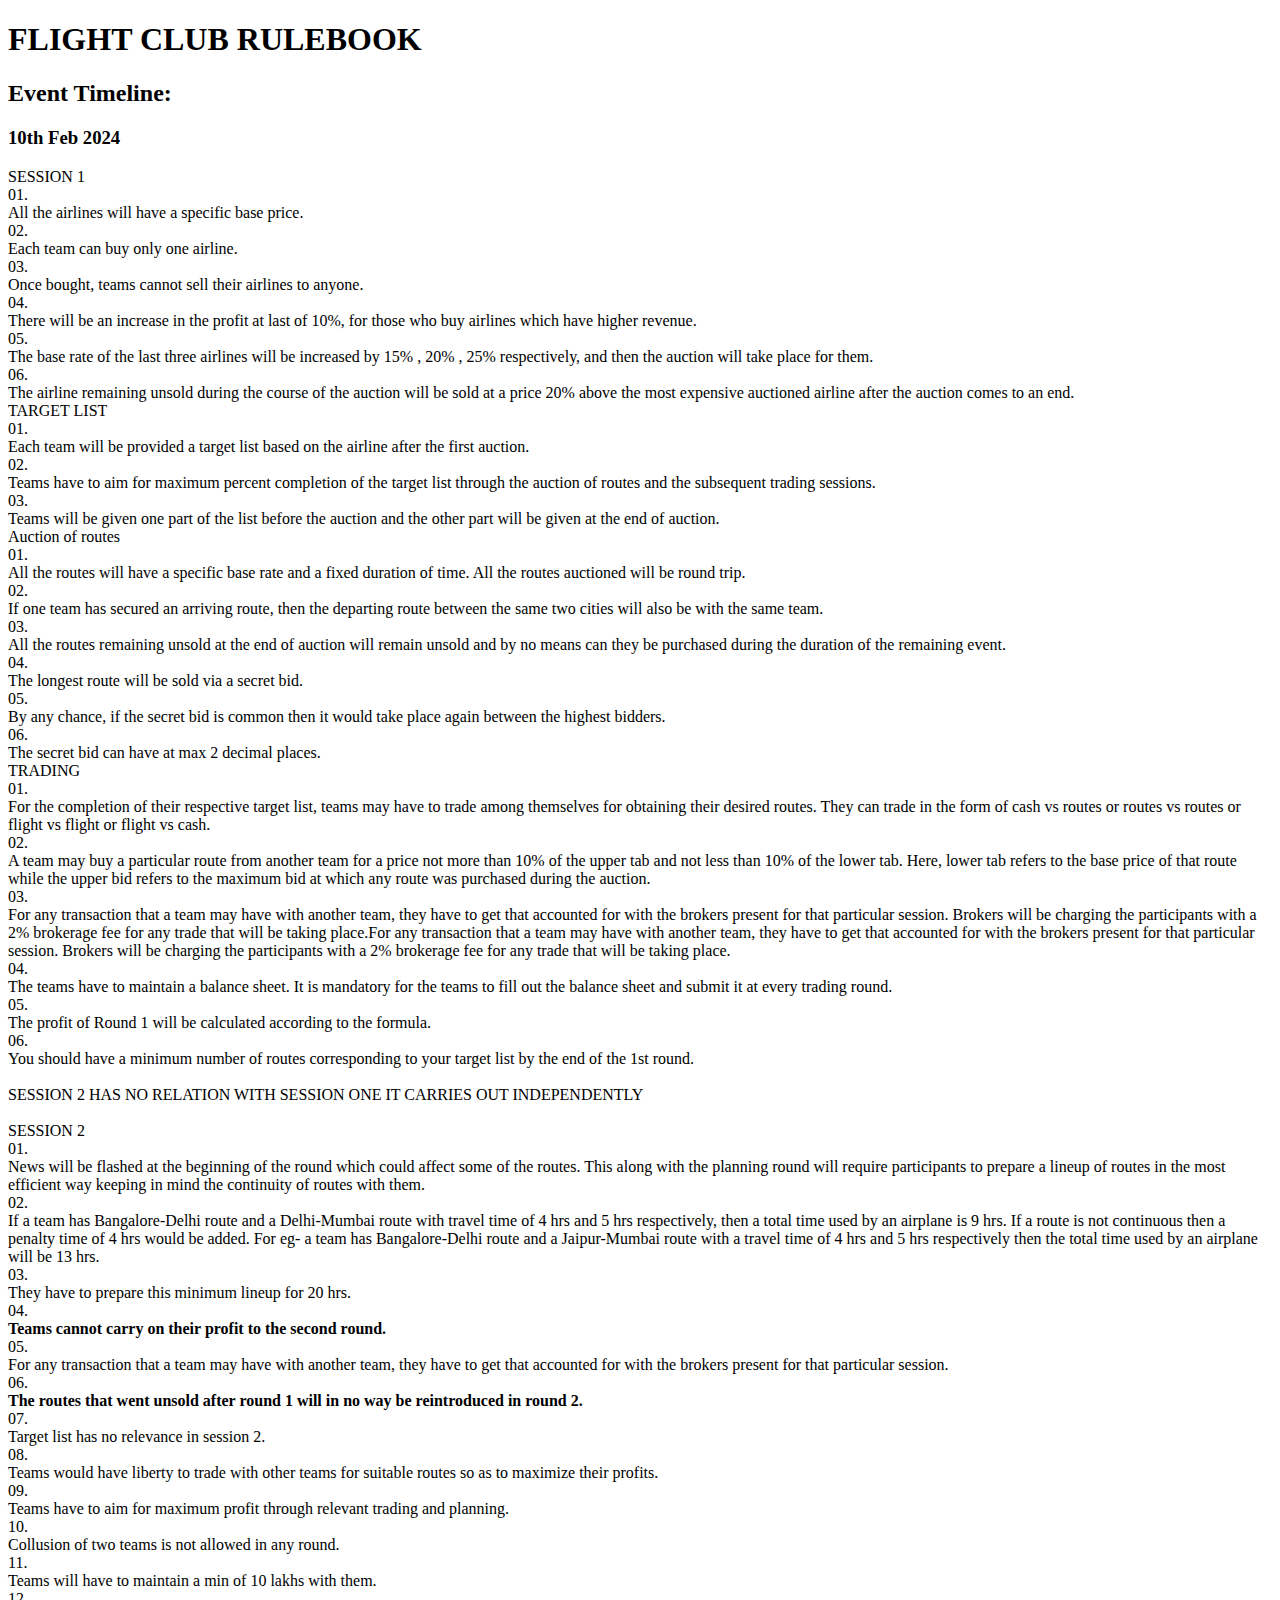
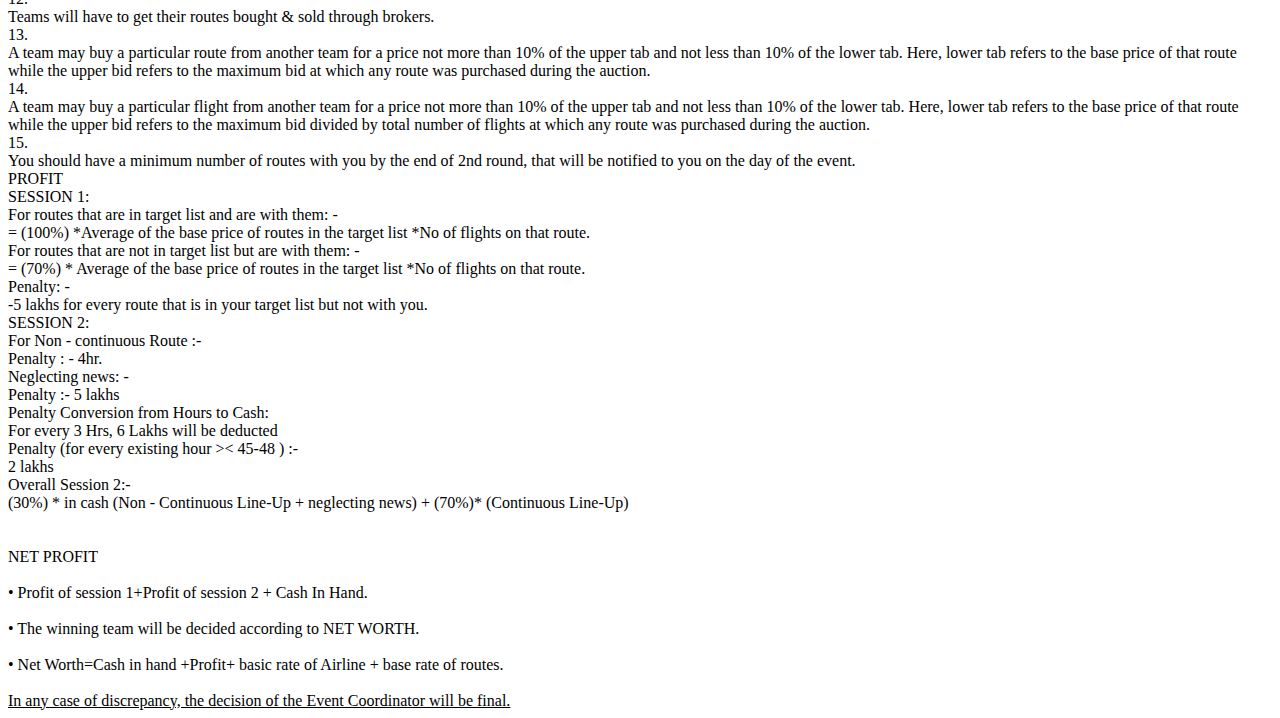
==== index.html @ f1c534d8 "Update index.html" ====
<!DOCTYPE html>
<html lang="en">

<head>
    <meta charset="UTF-8">
    <meta name="viewport" content="width=device-width, initial-scale=1.0">
    <title>Rulebook</title>
    <link rel="stylesheet" href="style.css">
    <link rel="preconnect" href="https://fonts.googleapis.com">
    <link rel="preconnect" href="https://fonts.gstatic.com" crossorigin>
    <link href="https://fonts.googleapis.com/css2?family=Tilt+Warp&display=swap" rel="stylesheet">
    <link rel="preconnect" href="https://fonts.googleapis.com">
<link rel="preconnect" href="https://fonts.gstatic.com" crossorigin>
<link href="https://fonts.googleapis.com/css2?family=PT+Serif&display=swap" rel="stylesheet">

</head>

<body>
    <div class="rulebook">
        <div class="heading">
            <h1>FLIGHT CLUB RULEBOOK </h1>
        </div>
        <div class="guide">
            <div>
                <h2>Event Timeline:</h2>
            </div>
            <div>
                <h3>10th Feb 2024</h3>
            </div>
            <!-- <div>
                <h2>SESSION 1:</h2>
            </div> -->
            <!-- <div>
                <div> All the teams will be given a specific amount of virtual money (4 cr).</div>
                <div>
                    <h3>Auction of airlines: -</h3>
                </div>
                <div>• The use of Laptops and Calculators are preferable.</div>
                <div> • Each team will have to have their EXCEL!</div>
            </div> -->
        </div>
        <div class="heads">SESSION 1</div>
        <div class="rules_set">
            <div class="rule">
                <div class="rule_number">
                    <span>01.</span>
                </div>
                <div class="rule_content">
                    <span>All the airlines will have a specific base price.
                    </span>
                </div>
            </div>
            <div class="rule">
                <div class="rule_number">
                    <span>02.</span>
                </div>
                <div class="rule_content">
                    <span> Each team can buy only one airline.
                    </span>
                </div>
            </div>
            <div class="rule">
                <div class="rule_number">
                    <span>03.</span>
                </div>
                <div class="rule_content">
                    <span>Once bought, teams cannot sell their airlines to anyone.
                    </span>
                </div>
            </div>
            <div class="rule">
                <div class="rule_number">
                    <span>04.</span>
                </div>
                <div class="rule_content">
                    <span> There will be an increase in the profit at last of 10%, for those who buy airlines
                        which have higher revenue.
                    </span>
                </div>
            </div>
            <div class="rule">
                <div class="rule_number">
                    <span>05.</span>
                </div>
                <div class="rule_content">
                    <span> The base rate of the last three airlines will be increased by 15% , 20% , 25%
                        respectively, and then the auction will take place for them.
                    </span>
                </div>
            </div>
            <div class="rule">
                <div class="rule_number">
                    <span>06.</span>
                </div>
                <div class="rule_content">
                    <span>The airline remaining unsold during the course of the auction will be sold at a
                        price 20% above the most expensive auctioned airline after the auction comes to an
                        end.
                    </span>
                </div>
            </div>
            <div class="heads">TARGET LIST</div>
            <div class="rule">
                <div class="rule_number">
                    <span>01.</span>
                </div>
                <div class="rule_content">
                    <span> Each team will be provided a target list based on the airline after the first auction. 
                    </span>
                </div>
            </div>
            <div class="rule">
                <div class="rule_number">
                    <span>02.</span>
                </div>
                <div class="rule_content">
                    <span> Teams have to aim for maximum percent completion of the target list through the
                        auction of routes and the subsequent trading sessions.
                    </span>
                </div>
            </div>
            <div class="rule">
                <div class="rule_number">
                    <span>03.</span>
                </div>
                <div class="rule_content">
                    <span>Teams will be given one part of the list before the auction and the other part will be
                        given at the end of auction.
                    </span>
                </div>
            </div>
            <!-- <div class="rule">
                <div class="rule_number">
                    <span>10.</span>
                </div>
                <div class="rule_content">
                    <span>Lorem ipsum dolor sit amet consectetur, adipisicing elit. Suscipit maiores nulla vitae quasi,
                        aliquid repudiandae fuga est enim ducimus voluptatibus rem ipsam provident, quaerat explicabo
                        incidunt error fugit, magni modi nihil repellat rerum! Maxime quasi, incidunt explicabo dolorem
                        vero atque modi voluptas facere quis aliquam eveniet quibusdam! Dolore, minus iusto?
                    </span>
                </div>
            </div>
            <div class="rule">
                <div class="rule_number">
                    <span>11.</span>
                </div>
                <div class="rule_content">
                    <span>Lorem ipsum dolor sit amet consectetur, adipisicing elit. Suscipit maiores nulla vitae quasi,
                        aliquid repudiandae fuga est enim ducimus voluptatibus rem ipsam provident, quaerat explicabo
                        incidunt error fugit, magni modi nihil repellat rerum! Maxime quasi, incidunt explicabo dolorem
                        vero atque modi voluptas facere quis aliquam eveniet quibusdam! Dolore, minus iusto?
                    </span>
                </div>
            </div> -->
            <!-- <div class="news"><b>Example: News - Sony comes to Zee Entertainment’s rescue, signs term sheet for
                    merger</b></div>
            <div class="news_cc">Possible reactions- The Sony-zee network would directly compete with other OTT
                platforms like Netflix, Disney+ Hotstar. The integration of two media giants will lead to increased
                capacity of viewership, which means an increase in revenue so people may start buying the stock.</div> -->
            
        <div class="heads">Auction of routes</div>
        <div class="rule">
            <div class="rule_number">
                <span>01.</span>
            </div>
            <div class="rule_content">
                <span> All the routes will have a specific base rate and a fixed duration of time. All the
                    routes auctioned will be round trip.
                </span>
            </div>
        </div>
        <div class="rule">
            <div class="rule_number">
                <span>02.</span>
            </div>
            <div class="rule_content">
                <span> If one team has secured an arriving route, then the departing route between the
                    same two cities will also be with the same team.
                </span>
            </div>
        </div>
       
        <div class="rule">
            <div class="rule_number">
                <span>03.</span>
            </div>
            <div class="rule_content">
                <span>All the routes remaining unsold at the end of auction will remain unsold and by
                    no means can they be purchased during the duration of the remaining event.
                </span>
            </div>
        </div>
        <div class="rule">
            <div class="rule_number">
                <span>04.</span>
            </div>
            <div class="rule_content">
                <span> The longest route will be sold via a secret bid.
                </span>
            </div>
        </div>
        <div>
            <div class="rule">
                <div class="rule_number">
                    <span>05.</span>
                </div>
                <div class="rule_content">
                    <span> By any chance, if the secret bid is common then it would take place again
                        between the highest bidders.
                    </span>
                </div>
            </div>
            <div class="rule">
                <div class="rule_number">
                    <span>06.</span>
                </div>
                <div class="rule_content">
                    <span> The secret bid can have at max 2 decimal places.
                    </span>
                </div>
            </div>
            <div>
            </div>
        </div>
        <div class="heads">TRADING</div>
        <div class="rule">
            <div class="rule_number">
                <span>01.</span>
            </div>
            <div class="rule_content">
                <span> For the completion of their respective target list, teams may have to trade among
                    themselves for obtaining their desired routes. They can trade in the form of cash vs
                    routes or routes vs routes or flight vs flight or flight vs cash.
                </span>
            </div>
        </div>
        <div class="rule">
            <div class="rule_number">
                <span>02.</span>
            </div>
            <div class="rule_content">
                <span> A team may buy a particular route from another team for a price not more than
                    10% of the upper tab and not less than 10% of the lower tab. Here, lower tab refers
                    to the base price of that route while the upper bid refers to the maximum bid at which
                    any route was purchased during the auction.
                </span>
            </div>
        </div>
        <div class="rule">
            <div class="rule_number">
                <span>03.</span>
            </div>
            <div class="rule_content">
                <span>For any transaction that a team may have with another team, they have to get
                    that accounted for with the brokers present for that particular session. Brokers will be
                    charging the participants with a 2% brokerage fee for any trade that will be taking
                    place.For any transaction that a team may have with another team, they have to get
                    that accounted for with the brokers present for that particular session. Brokers will be
                    charging the participants with a 2% brokerage fee for any trade that will be taking
                    place.
                </span>
            </div>
        </div>
        <div class="rule">
            <div class="rule_number">
                <span>04.</span>
            </div>
            <div class="rule_content">
                <span>The teams have to maintain a balance sheet. It is mandatory for the teams to fill
                    out the balance sheet and submit it at every trading round.
                </span>
            </div>
        </div>
        <div class="rule">
            <div class="rule_number">
                <span>05.</span>
            </div>
            <div class="rule_content">
                <span> The profit of Round 1 will be calculated according to the formula.
                </span>
            </div>
        </div>
        <div>
            <div class="rule">
                <div class="rule_number">
                    <span>06.</span>
                </div>
                <div class="rule_content">
                    <span> You should have a minimum number of routes corresponding to your target list
                        by the end of the 1st round.
                    </span>
                </div>
            </div>
            
            </div>
            <div>
            </div>
        </div>
        <br>
        <div class="news">SESSION 2 HAS NO RELATION WITH SESSION ONE IT CARRIES OUT
            INDEPENDENTLY</div> <br>
            <div class="heads">SESSION 2</div>
            <div class="rule">
                <div class="rule_number">
                    <span>01.</span>
                </div>
                <div class="rule_content">
                    <span> News will be flashed at the beginning of the round which could affect some of the
                        routes. This along with the planning round will require participants to prepare a lineup of
                        routes in the most efficient way keeping in mind the continuity of routes with them.
                    </span>
                </div>
            </div>
            <div class="rule">
                <div class="rule_number">
                    <span>02.</span>
                </div>
                <div class="rule_content">
                    <span> If a team has Bangalore-Delhi route and a Delhi-Mumbai route with travel time of
                        4 hrs and 5 hrs respectively, then a total time used by an airplane is 9 hrs. If a route
                        is not continuous then a penalty time of 4 hrs would be added. For eg- a team has
                        Bangalore-Delhi route and a Jaipur-Mumbai route with a travel time of 4 hrs and 5
                        hrs respectively then the total time used by an airplane will be 13 hrs.
                    </span>
                </div>
            </div>
            <div class="rule">
                <div class="rule_number">
                    <span>03.</span>
                </div>
                <div class="rule_content">
                    <span>They have to prepare this minimum lineup for 20 hrs.
                    </span>
                </div>
            </div>
            <div class="rule">
                <div class="rule_number">
                    <span>04.</span>
                </div>
                <div class="rule_content">
                    <span><b>Teams cannot carry on their profit to the second round.</b>
                    </span>
                </div>
            </div>
            <div class="rule">
                <div class="rule_number">
                    <span>05.</span>
                </div>
                <div class="rule_content">
                    <span> For any transaction that a team may have with another team, they have to get
                        that accounted for with the brokers present for that particular session.
                    </span>
                </div>
            </div>
            <div>
                <div class="rule">
                    <div class="rule_number">
                        <span>06.</span>
                    </div>
                    <div class="rule_content">
                        <span> <b>The routes that went unsold after round 1 will in no way be reintroduced in
                            round 2.</b>
                        </span>
                    </div>
                </div>
                <div class="rule">
                    <div class="rule_number">
                        <span>07.</span>
                    </div>
                    <div class="rule_content">
                        <span>Target list has no relevance in session 2.
                        </span>
                    </div>
                </div>
                <div class="rule">
                    <div class="rule_number">
                        <span>08.</span>
                    </div>
                    <div class="rule_content">
                        <span> Teams would have liberty to trade with other teams for suitable routes so as to
                            maximize their profits.
                        </span>
                    </div>
                </div>
                <div class="rule">
                    <div class="rule_number">
                        <span>09.</span>
                    </div>
                    <div class="rule_content">
                        <span>Teams have to aim for maximum profit through relevant trading and planning.
                        </span>
                    </div>
                </div>
                <div class="rule">
                    <div class="rule_number">
                        <span>10.</span>
                    </div>
                    <div class="rule_content">
                        <span> Collusion of two teams is not allowed in any round.
                        </span>
                    </div>
                </div>
                <div class="rule">
                    <div class="rule_number">
                        <span>11.</span>
                    </div>
                    <div class="rule_content">
                        <span> Teams will have to maintain a min of 10 lakhs with them.
                        </span>
                    </div>
                </div>
                <div class="rule">
                    <div class="rule_number">
                        <span>12.</span>
                    </div>
                    <div class="rule_content">
                        <span> Teams will have to get their routes bought & sold through brokers.
                        </span>
                    </div>
                </div>
                <div class="rule">
                    <div class="rule_number">
                        <span>13.</span>
                    </div>
                    <div class="rule_content">
                        <span> A team may buy a particular route from another team for a price not more than
                            10% of the upper tab and not less than 10% of the lower tab. Here, lower tab refers
                            to the base price of that route while the upper bid refers to the maximum bid at which
                            any route was purchased during the auction.
                        </span>
                    </div>
                </div>
                <div class="rule">
                    <div class="rule_number">
                        <span>14.</span>
                    </div>
                    <div class="rule_content">
                        <span> A team may buy a particular flight from another team for a price not more than
                            10% of the upper tab and not less than 10% of the lower tab. Here, lower tab refers
                            to the base price of that route while the upper bid refers to the maximum bid divided
                            by total number of flights at which any route was purchased during the auction.
                        </span>
                    </div>
                </div>
                <div class="rule">
                    <div class="rule_number">
                        <span>15.</span>
                    </div>
                    <div class="rule_content">
                        <span> You should have a minimum number of routes with you by the end of 2nd round,
                            that will be notified to you on the day of the event.
                        </span>
                    </div>
                </div>
                </div>
                <div>
                </div>
                <div class="heads">PROFIT</div>
                <div class="news_c">SESSION 1:</div>
                <div class="news_cc">For routes that are in target list and are with them: -</div>
                <div class="news">= (100%) *Average of the base price of routes in the target list *No of flights on that route.</div>
                <div class="news_cc">For routes that are not in target list but are with them: -</div>
                <div class="news">= (70%) * Average of the base price of routes in the target list *No of flights on that route.</div>
                <div class="news_cc">Penalty: -</div>
                <div class="news">-5 lakhs for every route that is in your target list but not with you.</div>
                <div class="news_c">SESSION 2:</div>
                <div class="news_cc">For Non - continuous Route :-</div>
                <div class="news">Penalty : - 4hr.</div>
                <div class="news_cc">Neglecting news: -</div>
                <div class="news">Penalty :- 5 lakhs</div>
                <div class="news_cc">Penalty Conversion from Hours to Cash:</div>
                <div class="news">For every 3 Hrs, 6 Lakhs will be deducted</div>
                <div class="news_cc">Penalty (for every existing hour >< 45-48 ) :-</div>
                <div class="news">2 lakhs</div>
                <div class="news_cc">Overall Session 2:-</div>
                <div class="news">(30%) * in cash (Non - Continuous Line-Up + neglecting news) + (70%)* (Continuous Line-Up)</div><br><br>
                <div class="heads">NET PROFIT</div><br>
                <div class="news">• Profit of session 1+Profit of session 2 + Cash In Hand.</div><br>
                <div class="news">• The winning team will be decided according to NET WORTH.</div><br>
                <div class="news">• Net Worth=Cash in hand +Profit+ basic rate of Airline + base rate of routes.</div><br>
                <div class="news_c"><u>In any case of discrepancy, the decision of the Event Coordinator will be final.</u></div>
            </div>
    

</body>


</html>
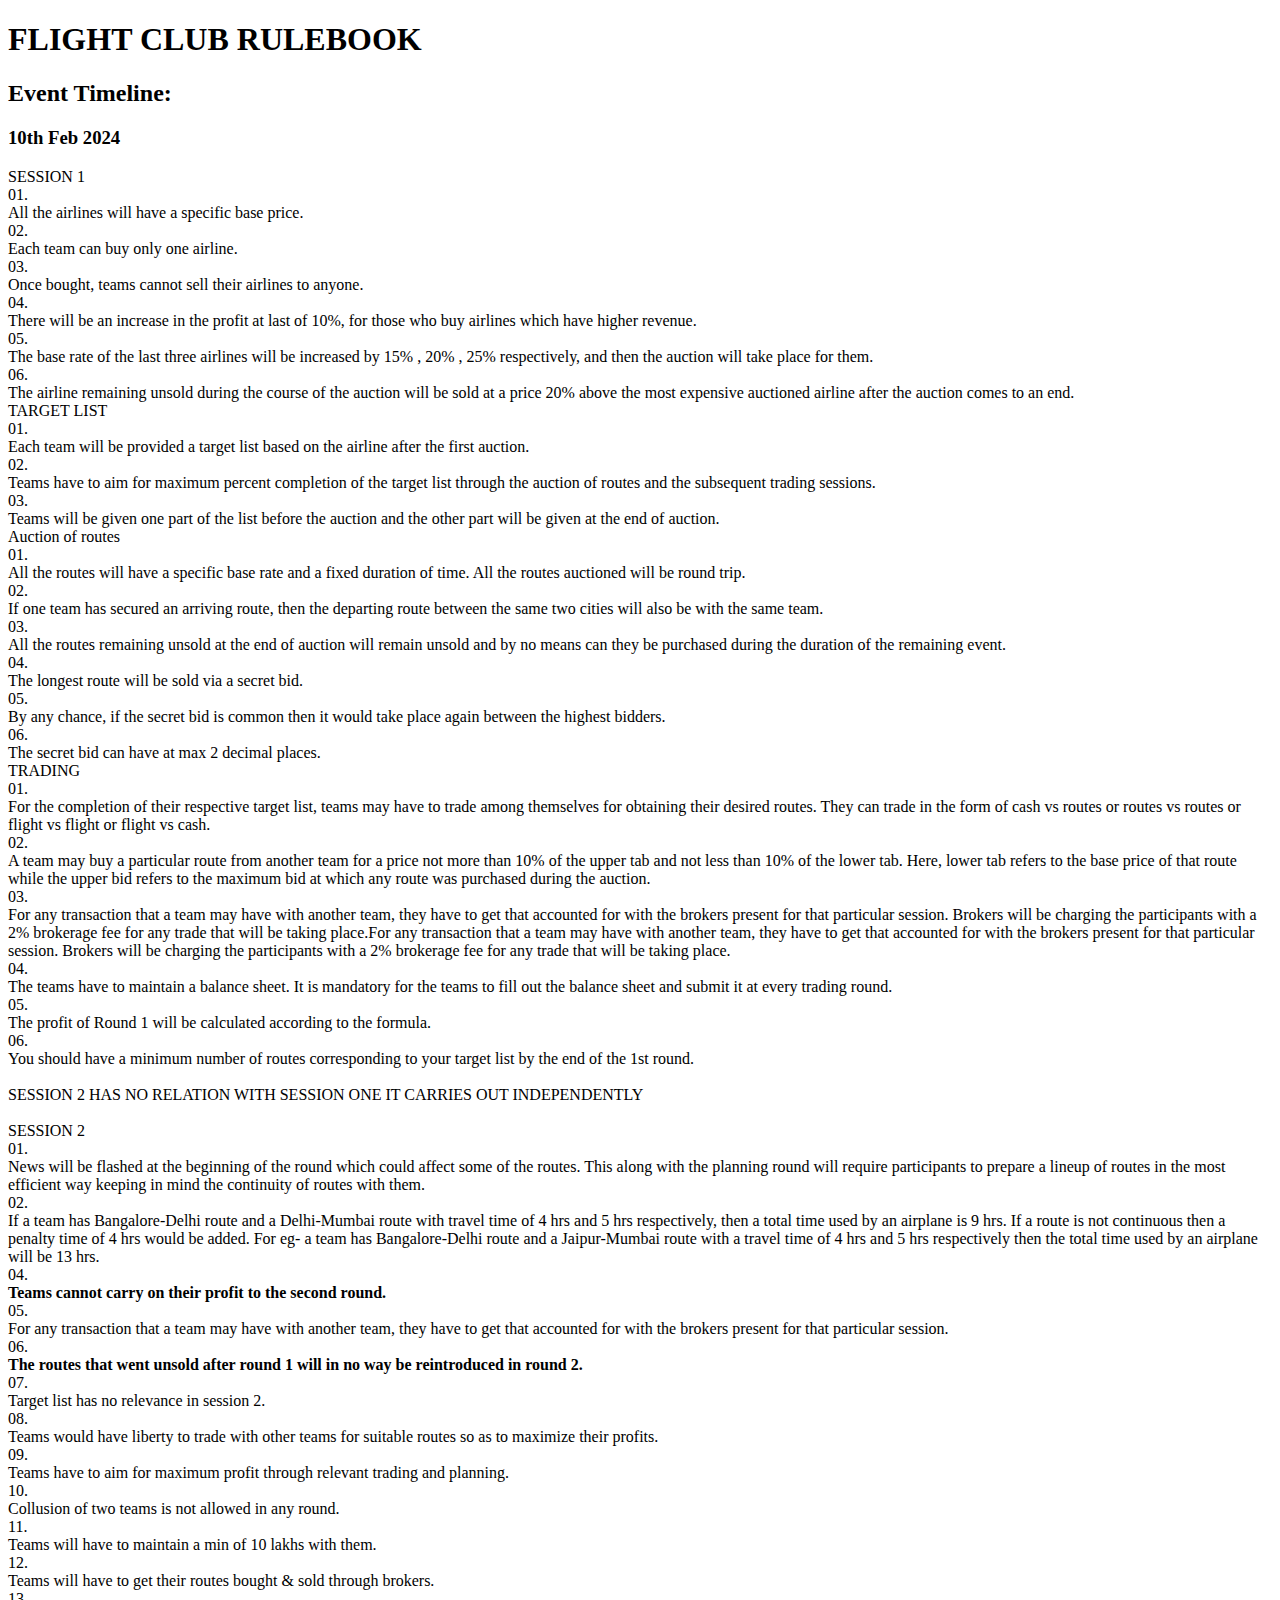
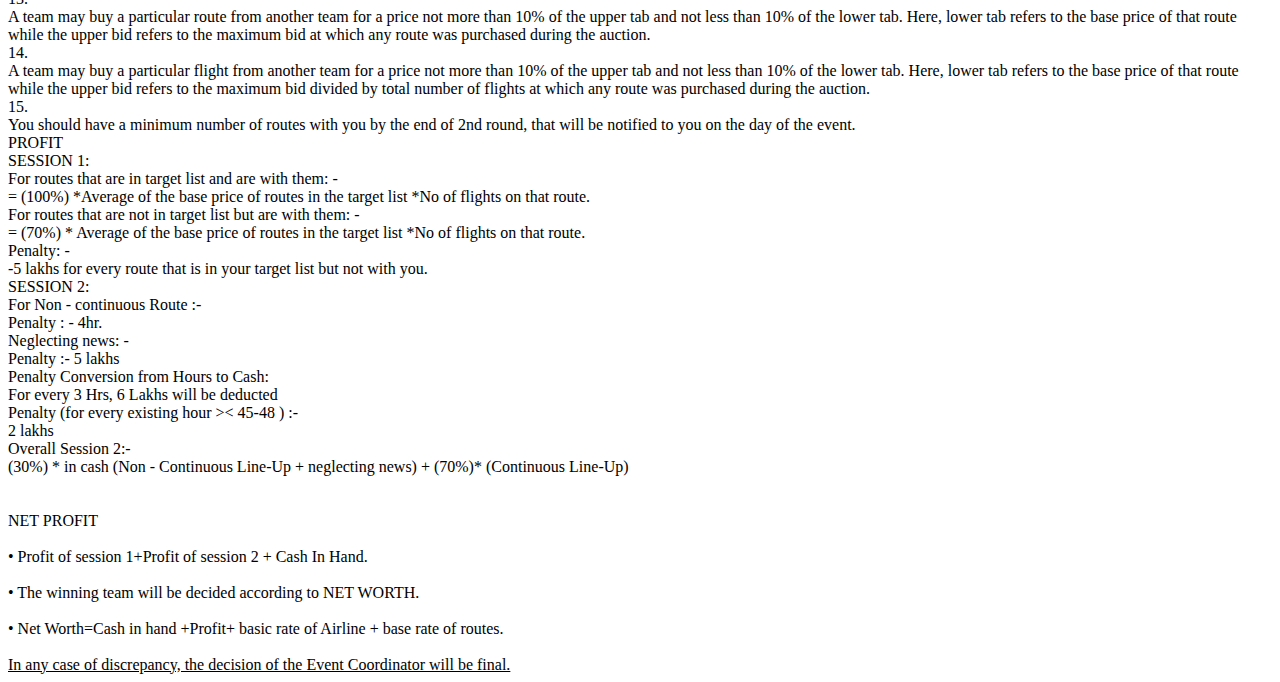
==== commit e21dd901: "Update index.html" ====
--- a/index.html
+++ b/index.html
@@ -325,15 +325,15 @@
                     </span>
                 </div>
             </div>
-            <div class="rule">
+<!--             <div class="rule">
                 <div class="rule_number">
                     <span>03.</span>
                 </div>
                 <div class="rule_content">
-                    <span>They have to prepare this minimum lineup for 20 hrs.
-                    </span>
-                </div>
-            </div>
+                    <span>They have to prepare this minimum lineup for 10 hrs.
+                    </span>
+                </div>
+            </div> -->
             <div class="rule">
                 <div class="rule_number">
                     <span>04.</span>
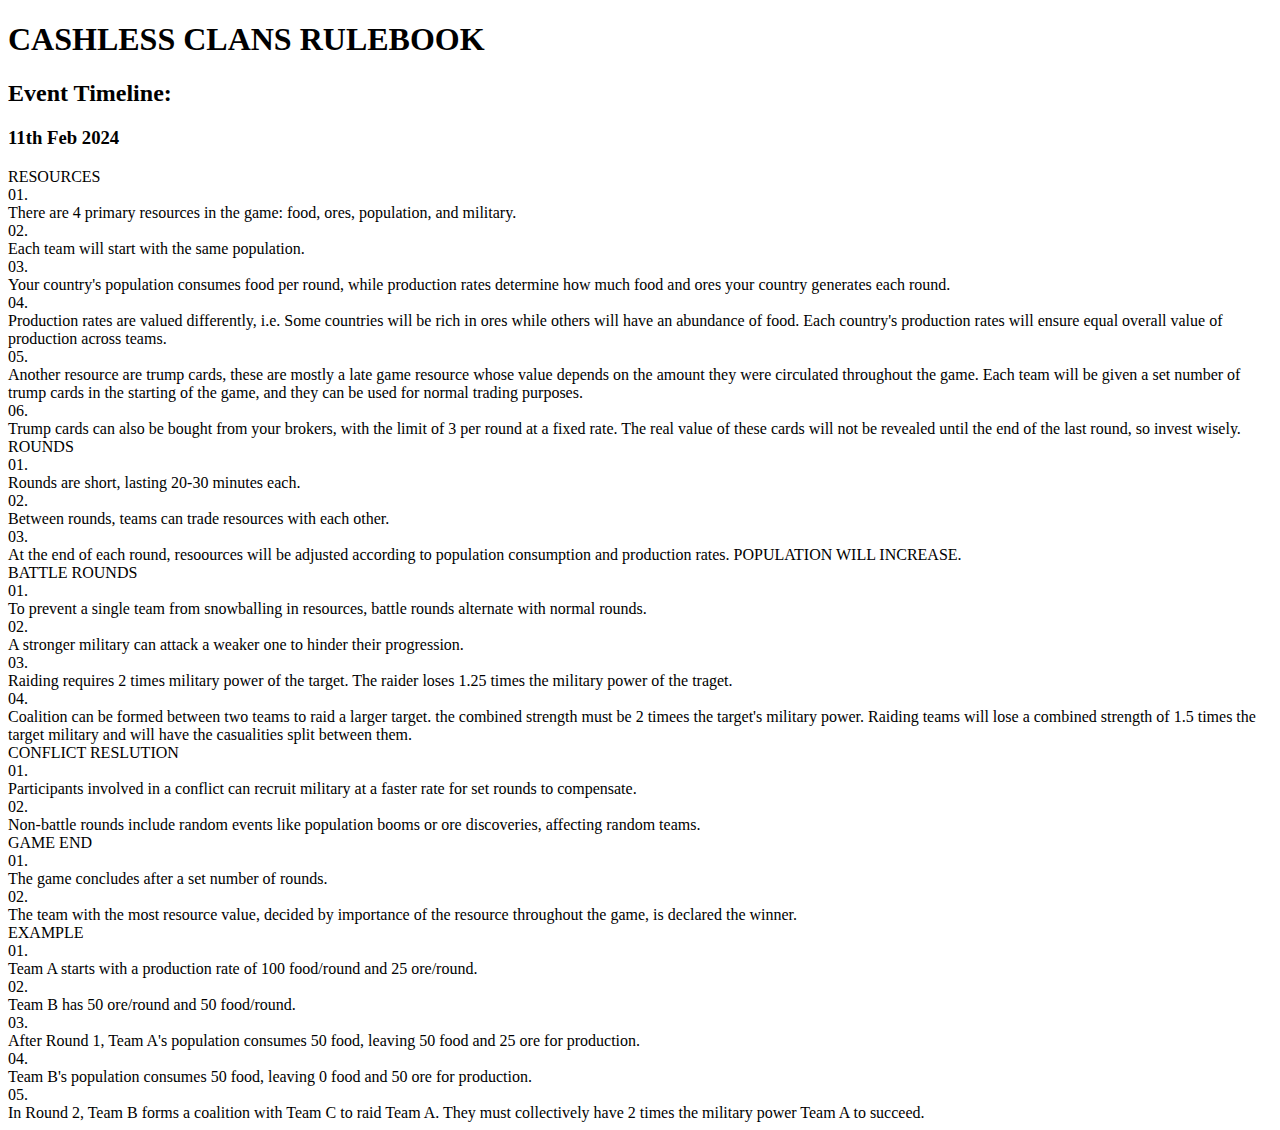
==== commit 42ae6e59: "Merge 86e367a14298105125d584c7064234728c4cdce0 into 0ae5029e812e0c595d047c6e11bc281e552a3355" ====
--- a/index.html
+++ b/index.html
@@ -18,14 +18,14 @@
 <body>
     <div class="rulebook">
         <div class="heading">
-            <h1>FLIGHT CLUB RULEBOOK </h1>
+            <h1>CASHLESS CLANS RULEBOOK </h1>
         </div>
         <div class="guide">
             <div>
                 <h2>Event Timeline:</h2>
             </div>
             <div>
-                <h3>10th Feb 2024</h3>
+                <h3>11th Feb 2024</h3>
             </div>
             <!-- <div>
                 <h2>SESSION 1:</h2>
@@ -39,14 +39,14 @@
                 <div> • Each team will have to have their EXCEL!</div>
             </div> -->
         </div>
-        <div class="heads">SESSION 1</div>
+        <div class="heads">RESOURCES</div>
         <div class="rules_set">
             <div class="rule">
                 <div class="rule_number">
                     <span>01.</span>
                 </div>
                 <div class="rule_content">
-                    <span>All the airlines will have a specific base price.
+                    <span>There are 4 primary resources in the game: food, ores, population, and military.
                     </span>
                 </div>
             </div>
@@ -55,7 +55,7 @@
                     <span>02.</span>
                 </div>
                 <div class="rule_content">
-                    <span> Each team can buy only one airline.
+                    <span> Each team will start with the same population.
                     </span>
                 </div>
             </div>
@@ -64,7 +64,8 @@
                     <span>03.</span>
                 </div>
                 <div class="rule_content">
-                    <span>Once bought, teams cannot sell their airlines to anyone.
+                    <span>Your country's population consumes food per round, while production
+                        rates determine how much food and ores your country generates each round.
                     </span>
                 </div>
             </div>
@@ -73,8 +74,9 @@
                     <span>04.</span>
                 </div>
                 <div class="rule_content">
-                    <span> There will be an increase in the profit at last of 10%, for those who buy airlines
-                        which have higher revenue.
+                    <span> Production rates are valued differently, i.e. Some countries will be rich in ores while others
+                        will have an abundance of food. Each country's production rates will ensure equal overall value of 
+                        production across teams.
                     </span>
                 </div>
             </div>
@@ -83,8 +85,9 @@
                     <span>05.</span>
                 </div>
                 <div class="rule_content">
-                    <span> The base rate of the last three airlines will be increased by 15% , 20% , 25%
-                        respectively, and then the auction will take place for them.
+                    <span> Another resource are trump cards, these are mostly a late game resource whose value depends on the
+                        amount they were circulated throughout the game. Each team will be given a set number of trump cards in the 
+                        starting of the game, and they can be used for normal trading purposes.
                     </span>
                 </div>
             </div>
@@ -93,19 +96,18 @@
                     <span>06.</span>
                 </div>
                 <div class="rule_content">
-                    <span>The airline remaining unsold during the course of the auction will be sold at a
-                        price 20% above the most expensive auctioned airline after the auction comes to an
-                        end.
-                    </span>
-                </div>
-            </div>
-            <div class="heads">TARGET LIST</div>
+                    <span>Trump cards can also be bought from your brokers, with the limit of 3 per round at a fixed rate. The real
+                        value of these cards will not be revealed until the end of the last round, so invest wisely.
+                    </span>
+                </div>
+            </div>
+            <div class="heads">ROUNDS</div>
             <div class="rule">
                 <div class="rule_number">
                     <span>01.</span>
                 </div>
                 <div class="rule_content">
-                    <span> Each team will be provided a target list based on the airline after the first auction. 
+                    <span> Rounds are short, lasting 20-30 minutes each. 
                     </span>
                 </div>
             </div>
@@ -114,8 +116,7 @@
                     <span>02.</span>
                 </div>
                 <div class="rule_content">
-                    <span> Teams have to aim for maximum percent completion of the target list through the
-                        auction of routes and the subsequent trading sessions.
+                    <span> Between rounds, teams can trade resources with each other.
                     </span>
                 </div>
             </div>
@@ -124,8 +125,8 @@
                     <span>03.</span>
                 </div>
                 <div class="rule_content">
-                    <span>Teams will be given one part of the list before the auction and the other part will be
-                        given at the end of auction.
+                    <span>At the end of each round, resoources will be adjusted according to population consumption and production
+                        rates. POPULATION WILL INCREASE.
                     </span>
                 </div>
             </div>
@@ -159,14 +160,13 @@
                 platforms like Netflix, Disney+ Hotstar. The integration of two media giants will lead to increased
                 capacity of viewership, which means an increase in revenue so people may start buying the stock.</div> -->
             
-        <div class="heads">Auction of routes</div>
+        <div class="heads">BATTLE ROUNDS</div>
         <div class="rule">
             <div class="rule_number">
                 <span>01.</span>
             </div>
             <div class="rule_content">
-                <span> All the routes will have a specific base rate and a fixed duration of time. All the
-                    routes auctioned will be round trip.
+                <span> To prevent a single team from snowballing in resources, battle rounds alternate with normal rounds.
                 </span>
             </div>
         </div>
@@ -175,8 +175,7 @@
                 <span>02.</span>
             </div>
             <div class="rule_content">
-                <span> If one team has secured an arriving route, then the departing route between the
-                    same two cities will also be with the same team.
+                <span> A stronger military can attack a weaker one to hinder their progression.
                 </span>
             </div>
         </div>
@@ -186,8 +185,8 @@
                 <span>03.</span>
             </div>
             <div class="rule_content">
-                <span>All the routes remaining unsold at the end of auction will remain unsold and by
-                    no means can they be purchased during the duration of the remaining event.
+                <span>Raiding requires 2 times military power of the target. The raider loses 1.25 times the military power of 
+                    the traget.
                 </span>
             </div>
         </div>
@@ -196,11 +195,13 @@
                 <span>04.</span>
             </div>
             <div class="rule_content">
-                <span> The longest route will be sold via a secret bid.
-                </span>
-            </div>
-        </div>
-        <div>
+                <span> Coalition can be formed between two teams to raid a larger target. the combined strength must be 2 timees
+                    the target's military power. Raiding teams will lose a combined strength of 1.5 times the target military and will
+                    have the casualities split between them.
+                </span>
+            </div>
+        </div>
+        <!--<div>
             <div class="rule">
                 <div class="rule_number">
                     <span>05.</span>
@@ -221,17 +222,16 @@
                 </div>
             </div>
             <div>
-            </div>
-        </div>
-        <div class="heads">TRADING</div>
+            </div>-->
+        </div>
+        <div class="heads">CONFLICT RESLUTION</div>
         <div class="rule">
             <div class="rule_number">
                 <span>01.</span>
             </div>
             <div class="rule_content">
-                <span> For the completion of their respective target list, teams may have to trade among
-                    themselves for obtaining their desired routes. They can trade in the form of cash vs
-                    routes or routes vs routes or flight vs flight or flight vs cash.
+                <span> Participants involved in a conflict can recruit military at a faster rate for set rounds to
+                    compensate.
                 </span>
             </div>
         </div>
@@ -240,14 +240,33 @@
                 <span>02.</span>
             </div>
             <div class="rule_content">
-                <span> A team may buy a particular route from another team for a price not more than
-                    10% of the upper tab and not less than 10% of the lower tab. Here, lower tab refers
-                    to the base price of that route while the upper bid refers to the maximum bid at which
-                    any route was purchased during the auction.
-                </span>
-            </div>
-        </div>
-        <div class="rule">
+                <span> Non-battle rounds include random events like population booms or ore discoveries, affecting 
+                    random teams.
+                </span>
+            </div>
+        </div>
+    
+        <div class="news"></div> 
+        <div class="heads">GAME END</div>
+        <div class="rule">
+            <div class="rule_number">
+                <span>01.</span>
+            </div>
+            <div class="rule_content">
+                <span> The game concludes after a set number of rounds.
+                </span>
+            </div>
+        </div>
+        <div class="rule">
+            <div class="rule_number">
+                <span>02.</span>
+            </div>
+            <div class="rule_content">
+                <span> The team with the most resource value, decided by importance of the resource throughout
+                    the game, is declared the winner.
+            </div>
+        </div>
+       <!--<div class="rule">
             <div class="rule_number">
                 <span>03.</span>
             </div>
@@ -296,19 +315,16 @@
             </div>
             <div>
             </div>
-        </div>
-        <br>
-        <div class="news">SESSION 2 HAS NO RELATION WITH SESSION ONE IT CARRIES OUT
-            INDEPENDENTLY</div> <br>
-            <div class="heads">SESSION 2</div>
+        </div>-->
+       
+        <div class="news"></div> 
+            <div class="heads">EXAMPLE</div>
             <div class="rule">
                 <div class="rule_number">
                     <span>01.</span>
                 </div>
                 <div class="rule_content">
-                    <span> News will be flashed at the beginning of the round which could affect some of the
-                        routes. This along with the planning round will require participants to prepare a lineup of
-                        routes in the most efficient way keeping in mind the continuity of routes with them.
+                    <span> Team A starts with a production rate of 100 food/round and 25 ore/round.
                     </span>
                 </div>
             </div>
@@ -317,12 +333,7 @@
                     <span>02.</span>
                 </div>
                 <div class="rule_content">
-                    <span> If a team has Bangalore-Delhi route and a Delhi-Mumbai route with travel time of
-                        4 hrs and 5 hrs respectively, then a total time used by an airplane is 9 hrs. If a route
-                        is not continuous then a penalty time of 4 hrs would be added. For eg- a team has
-                        Bangalore-Delhi route and a Jaipur-Mumbai route with a travel time of 4 hrs and 5
-                        hrs respectively then the total time used by an airplane will be 13 hrs.
-                    </span>
+                    <span> Team B has 50 ore/round and 50 food/round.
                 </div>
             </div>
 <!--             <div class="rule">
@@ -334,48 +345,49 @@
                     </span>
                 </div>
             </div> -->
+            
+            <div class="rule">
+                <div class="rule_number">
+                    <span>03.</span>
+                </div>
+                <div class="rule_content">
+                    <span>After Round 1, Team A's population consumes 50 food, leaving 50 food and 25 ore for 
+                        production.
+                    </span>
+                </div>
+            </div>
             <div class="rule">
                 <div class="rule_number">
                     <span>04.</span>
                 </div>
                 <div class="rule_content">
-                    <span><b>Teams cannot carry on their profit to the second round.</b>
-                    </span>
-                </div>
-            </div>
-            <div class="rule">
-                <div class="rule_number">
-                    <span>05.</span>
-                </div>
-                <div class="rule_content">
-                    <span> For any transaction that a team may have with another team, they have to get
-                        that accounted for with the brokers present for that particular session.
-                    </span>
-                </div>
-            </div>
-            <div>
-                <div class="rule">
+                    <span> Team B's population consumes 50 food, leaving 0 food and 50 ore for production.
+                    </span>
+                </div>
+            </div>
+                <div class="rule">
+                    <div class="rule_number">
+                        <span>05.</span>
+                    </div>
+                    <div class="rule_content">
+                        <span> In Round 2, Team B forms a coalition with Team C to raid Team A. They must collectively
+                            have 2 times the military power Team A to succeed.
+                        </span>
+                    </div>
+                </div>
+    </div>
+               <!-- <div class="rule">
                     <div class="rule_number">
                         <span>06.</span>
                     </div>
                     <div class="rule_content">
-                        <span> <b>The routes that went unsold after round 1 will in no way be reintroduced in
-                            round 2.</b>
+                        <span>Target list has no relevance in session 2.
                         </span>
                     </div>
                 </div>
                 <div class="rule">
                     <div class="rule_number">
                         <span>07.</span>
-                    </div>
-                    <div class="rule_content">
-                        <span>Target list has no relevance in session 2.
-                        </span>
-                    </div>
-                </div>
-                <div class="rule">
-                    <div class="rule_number">
-                        <span>08.</span>
                     </div>
                     <div class="rule_content">
                         <span> Teams would have liberty to trade with other teams for suitable routes so as to
@@ -385,10 +397,19 @@
                 </div>
                 <div class="rule">
                     <div class="rule_number">
+                        <span>08.</span>
+                    </div>
+                    <div class="rule_content">
+                        <span>Teams have to aim for maximum profit through relevant trading and planning.
+                        </span>
+                    </div>
+                </div>
+                <div class="rule">
+                    <div class="rule_number">
                         <span>09.</span>
                     </div>
                     <div class="rule_content">
-                        <span>Teams have to aim for maximum profit through relevant trading and planning.
+                        <span> Collusion of two teams is not allowed in any round.
                         </span>
                     </div>
                 </div>
@@ -397,7 +418,7 @@
                         <span>10.</span>
                     </div>
                     <div class="rule_content">
-                        <span> Collusion of two teams is not allowed in any round.
+                        <span> Teams will have to maintain a min of 10 lakhs with them.
                         </span>
                     </div>
                 </div>
@@ -406,22 +427,13 @@
                         <span>11.</span>
                     </div>
                     <div class="rule_content">
-                        <span> Teams will have to maintain a min of 10 lakhs with them.
+                        <span> Teams will have to get their routes bought & sold through brokers.
                         </span>
                     </div>
                 </div>
                 <div class="rule">
                     <div class="rule_number">
                         <span>12.</span>
-                    </div>
-                    <div class="rule_content">
-                        <span> Teams will have to get their routes bought & sold through brokers.
-                        </span>
-                    </div>
-                </div>
-                <div class="rule">
-                    <div class="rule_number">
-                        <span>13.</span>
                     </div>
                     <div class="rule_content">
                         <span> A team may buy a particular route from another team for a price not more than
@@ -433,7 +445,7 @@
                 </div>
                 <div class="rule">
                     <div class="rule_number">
-                        <span>14.</span>
+                        <span>13.</span>
                     </div>
                     <div class="rule_content">
                         <span> A team may buy a particular flight from another team for a price not more than
@@ -445,15 +457,14 @@
                 </div>
                 <div class="rule">
                     <div class="rule_number">
-                        <span>15.</span>
+                        <span>14.</span>
                     </div>
                     <div class="rule_content">
                         <span> You should have a minimum number of routes with you by the end of 2nd round,
                             that will be notified to you on the day of the event.
                         </span>
-                    </div>
-                </div>
-                </div>
+                    </div>-->
+<!--                </div>
                 <div>
                 </div>
                 <div class="heads">PROFIT</div>
@@ -482,7 +493,7 @@
                 <div class="news_c"><u>In any case of discrepancy, the decision of the Event Coordinator will be final.</u></div>
             </div>
     
-
+        -->
 </body>
 
 
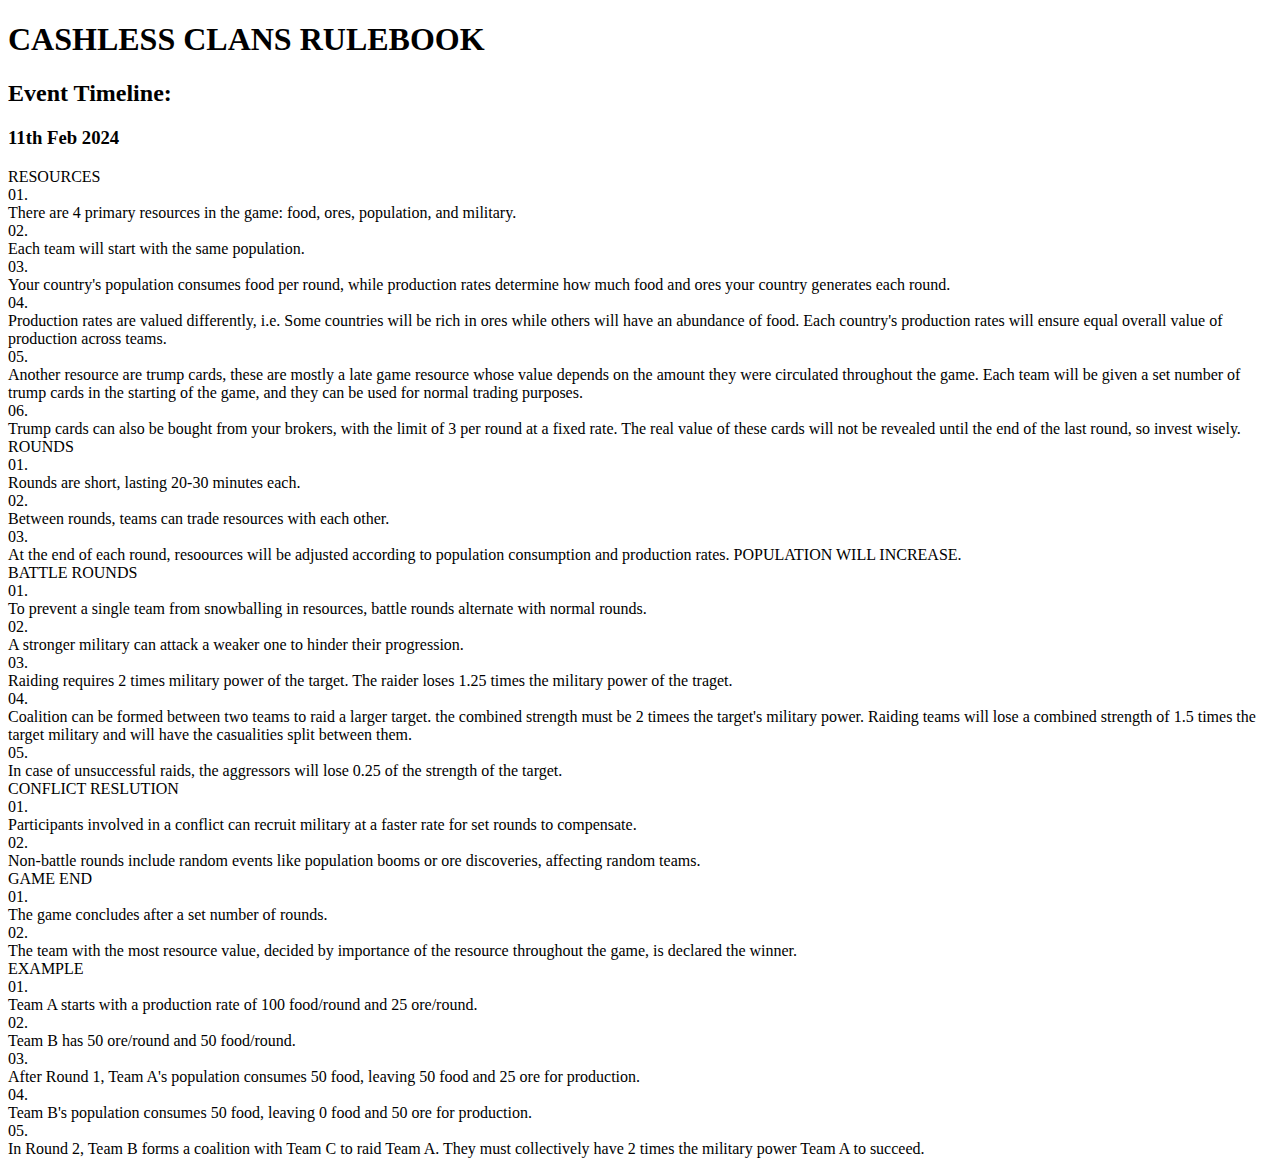
==== commit f78d37c1: "Update index.html cashless clans" ====
--- a/index.html
+++ b/index.html
@@ -199,8 +199,17 @@
                     the target's military power. Raiding teams will lose a combined strength of 1.5 times the target military and will
                     have the casualities split between them.
                 </span>
-            </div>
-        </div>
+            </div>  
+        </div>
+            <div class="rule">
+                <div class="rule_number">
+                    <span>05.</span>
+                </div>
+                <div class="rule_content">
+                    <span> In case of unsuccessful raids, the aggressors will lose 0.25 of the strength of the target.  
+                    </span>
+                </div>
+      
         <!--<div>
             <div class="rule">
                 <div class="rule_number">
